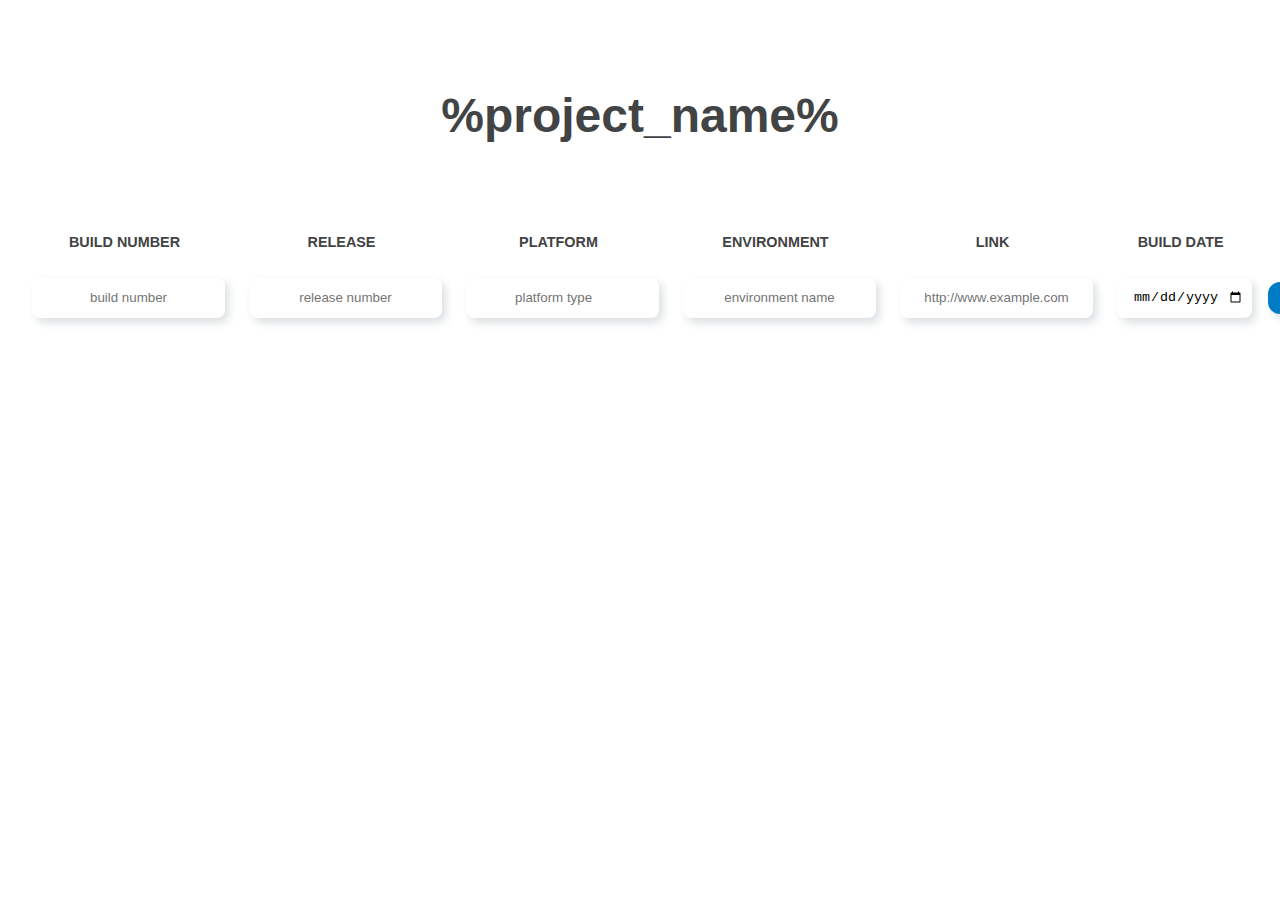
==== project-details.html @ 4cab8534 "css styling finished on index and detailed pages" ====
<!DOCTYPE html>
<html lang="en">
<head>
    <meta charset="UTF-8">
    <meta http-equiv="X-UA-Compatible" content="IE=edge">
    <meta name="viewport" content="width=device-width, initial-scale=1.0">
    <script src="./js_files/project-details.js" defer></script>
    <link rel="stylesheet" href="./css_styles/reset.css">
    <link rel="stylesheet" href="./css_styles/project-details.css">
    <title>Project details</title>
</head>
<body>
    <h1>%project_name%</h1>
    <div class="table-body-flex-container">
        <form id='project-details-table-wrap-in-form'>
            <table id="table-project-details">
                <tbody class="table-body" id="table-tbody">
                    <tr class="table-row-header" id="head-project-details">
                    <th>Build Number</th>
                    <th>Release</th>
                    <th>Platform</th>
                    <th>Environment</th>
                    <th>Link</th>
                    <th>Build Date</th>
                    </tr>
                    <tr class="table-row-inputs" id="row-project-details">
                        <td>
                            <input type="text" id="build-number" placeholder="build number" autocomplete="off" required>
                        </td>
                        <td>
                            <input type="text" id="release-number" placeholder="release number" autocomplete="off" required>
                        </td>
                        <td>
                            <input list="platform-options" type="text" id="platform-type" placeholder="platform type" autocomplete="off" required>
                            <datalist id="platform-options">
                                <option value="Web"></option>
                                <option value="iOS"></option>
                                <option value="Android"></option>
                            </datalist>
                        </td>
                        <td>
                            <input type="text" id="env-name" placeholder="environment name" autocomplete="off" required>
                        </td>
                        <td>
                            <input type="url" id="build-url" placeholder="http://www.example.com" autocomplete="off" required>
                        </td>
                        <td>
                            <input type="date" id="build-date" name="build-date" required>
                        </td>
                        <td>
                            <button class="action-buttons" type="submit" id="submit-button" disabled>Save</button>
                        </td>
                        <td>
                            <button class="secondary-action-buttons" type="reset" id="reset-button">Clear</button>
                        </td>
                    </tr>
                </tbody>
            </table>
            </form>
    </div>
    </body>
</html>
---- css_styles/project-details.css ----
/*
https://color-hex.org/color/dce1e3
https://i.pinimg.com/originals/d7/f0/e4/d7f0e402d5db9002c18ff907293e7a8d.png
https://hookagency.com/website-color-schemes/


*/
h1 {
    font-size: 3rem;
    text-align: center;
}

p {
    font-size: 1.5rem;
    text-align: center;
}

body {
    font: normal 1rem/1.5 "Fira Sans", "Helvetica Neue", sans-serif;
    color: #424344;
    padding: 5rem 0;
  }

.table-body-flex-container {
    margin: 5rem 1rem 5rem 1rem;
    
}


.table-row-header, 
.table-row-inputs {
    width: 100%;
    text-align: center;

    
}

.table-row-header {
    text-transform: uppercase;
    font-size: 0.9rem;
    margin: 0.5rem 1rem;
    height: 1rem;
}

.action-buttons {
    margin: 0.5rem;
    border-radius: 0.75rem;
    justify-content: center;
    border: 0;
    width: 5rem;
    height: 2rem;
    background-color: #007CC7;
    color: #EEFBFB;
    text-transform: uppercase;
    font-weight: bold;
    font-size: 0.7rem;
    padding: 0rem 0.5rem;
    box-shadow: 0.25rem 0.3rem 0.5rem #DCE1E3;
    padding: 0.35rem;
    cursor: pointer;
    
}
.secondary-action-buttons {
    margin: 0.5rem;
    border-radius: 0.75rem;
    justify-content: center;
    border: 0;
    width: 5rem;
    height: 2rem;
    background-color: #EDF0F1;
    color: #203647;
    text-transform: uppercase;
    font-weight: bold;
    font-size: 0.7rem;
    padding: 0rem 0.5rem;
    box-shadow: 0.25rem 0.3rem 0.5rem #DCE1E3;
    padding: 0.35rem;
    cursor: pointer;
}


.table-row-inputs td input{
    margin: 0.5rem 0.5rem 0.5rem 1rem;
    border: 0;
    border-radius: 0.5rem;
    height: 2.5rem;
    padding: 0rem 0.5rem;
    text-align: center; 
    width: fit-content;
    box-shadow: 0.25rem 0.3rem 0.5rem #DCE1E3;
}

.table-row-inputs td {
    padding-bottom: 1rem;  
    padding-top: 1rem;
}

.inputs-data td {
    text-align: center;
    word-break: break-all;
    white-space: normal;
    border-bottom: 0.04rem solid #DCE1E3;
    padding: 0.7rem;
}

.inputs-data {
    background-color: white;
    box-shadow: 0.25rem 0.3rem 0.5rem #DCE1E3;
    font-size: 1.2rem;
    padding: 0.5rem;
    text-align: center;
    line-height: 3rem;
    word-break: keep-all;
    height: fit-content;
}
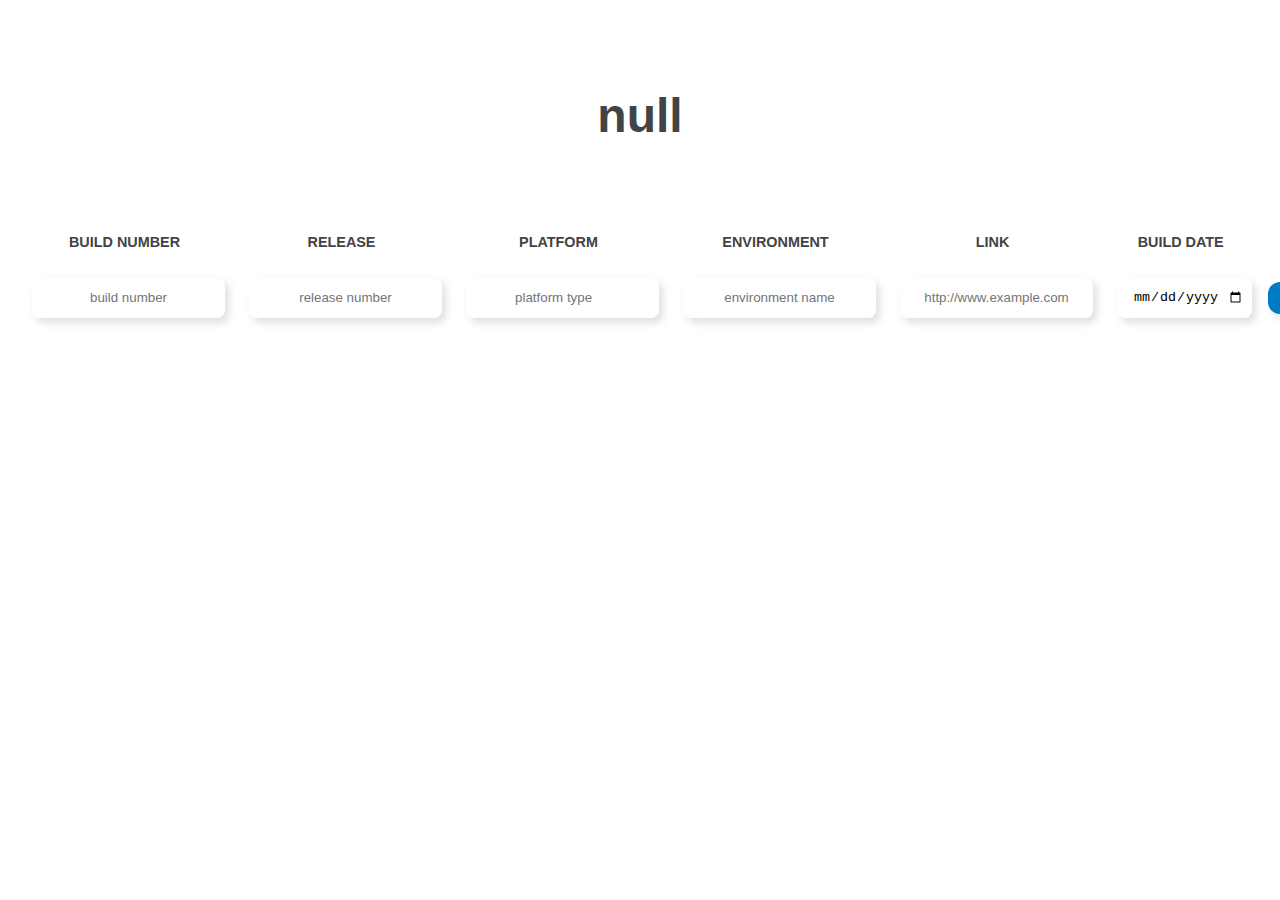
==== commit 0bdcf0a8: "URL put instead link and added a project name on details page." ====
--- a/project-details.html
+++ b/project-details.html
@@ -10,7 +10,6 @@
     <title>Project details</title>
 </head>
 <body>
-    <h1>%project_name%</h1>
     <div class="table-body-flex-container">
         <form id='project-details-table-wrap-in-form'>
             <table id="table-project-details">
